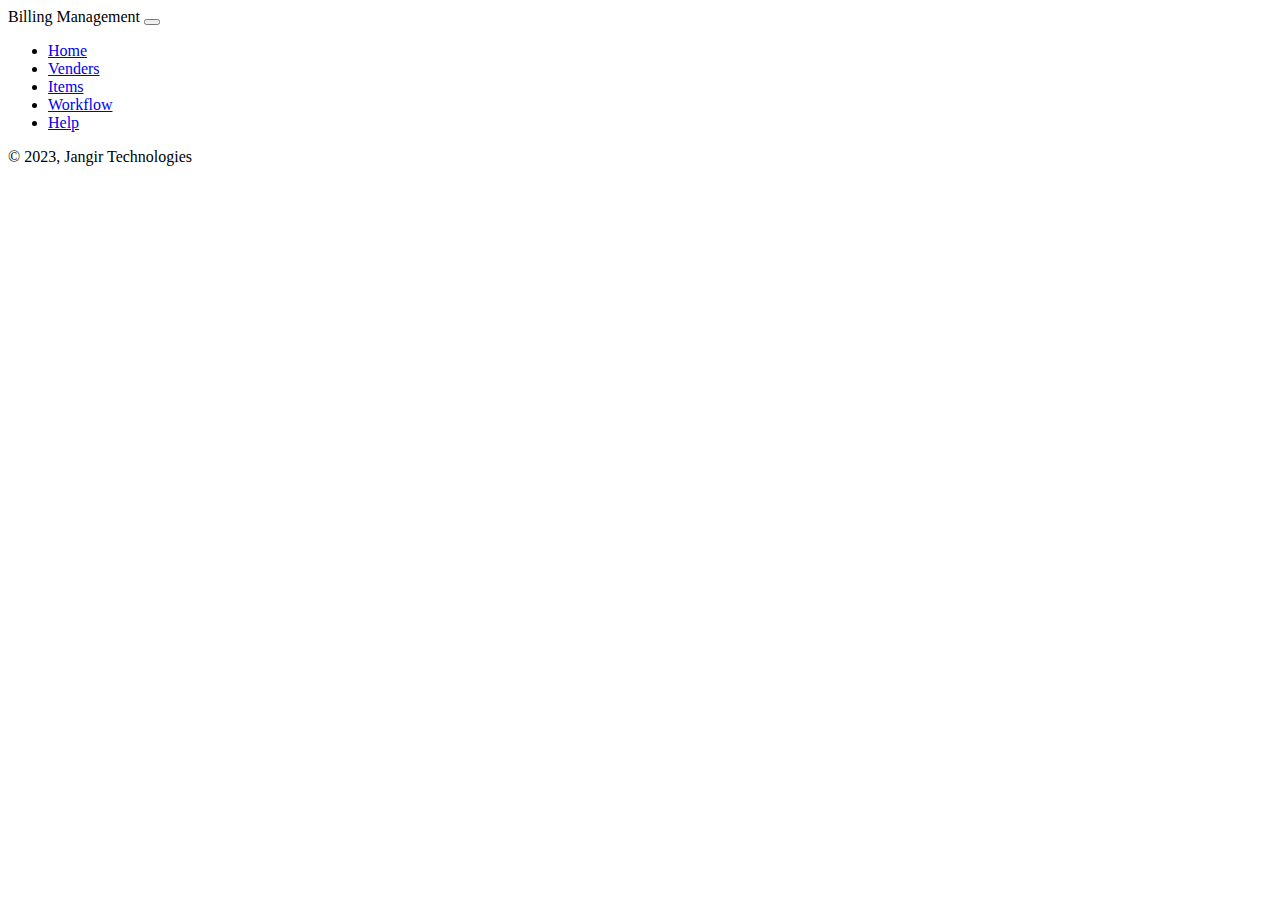
==== BillingManagement/wwwroot/Index.html @ 33c60c89 "css fix" ====
﻿<!DOCTYPE html>
<html>
<head>
    <meta charset="utf-8" />
    <meta name="viewport" content="width=device-width, initial-scale=1.0" />
    <title>Billing Management - Home</title>

    <link href="https://cdn.jsdelivr.net/npm/bootstrap@5.3.0-alpha2/dist/css/bootstrap.min.css"
          rel="stylesheet"
          integrity="sha384-aFq/bzH65dt+w6FI2ooMVUpc+21e0SRygnTpmBvdBgSdnuTN7QbdgL+OapgHtvPp"
          crossorigin="anonymous" />
    <link href="styles/style.css" rel="stylesheet" />
</head>
<body>
    <header>
    </header>

    <div class="container"></div>

    <footer class="fixed-bottom p-3 bg-white">
    </footer>

    <script src="https://cdn.jsdelivr.net/npm/bootstrap@5.3.0-alpha2/dist/js/bootstrap.bundle.min.js"
            integrity="sha384-qKXV1j0HvMUeCBQ+QVp7JcfGl760yU08IQ+GpUo5hlbpg51QRiuqHAJz8+BrxE/N"
            crossorigin="anonymous"></script>

    <script src="scripts/script.js"></script>
</body>
</html>
---- BillingManagement/wwwroot/styles/style.css ----
﻿.nav-link.active {
    font-weight: 600;
    color: #fff
}

.veritical-divider-2rem {
    width: 100%;
    height: 2rem;
}
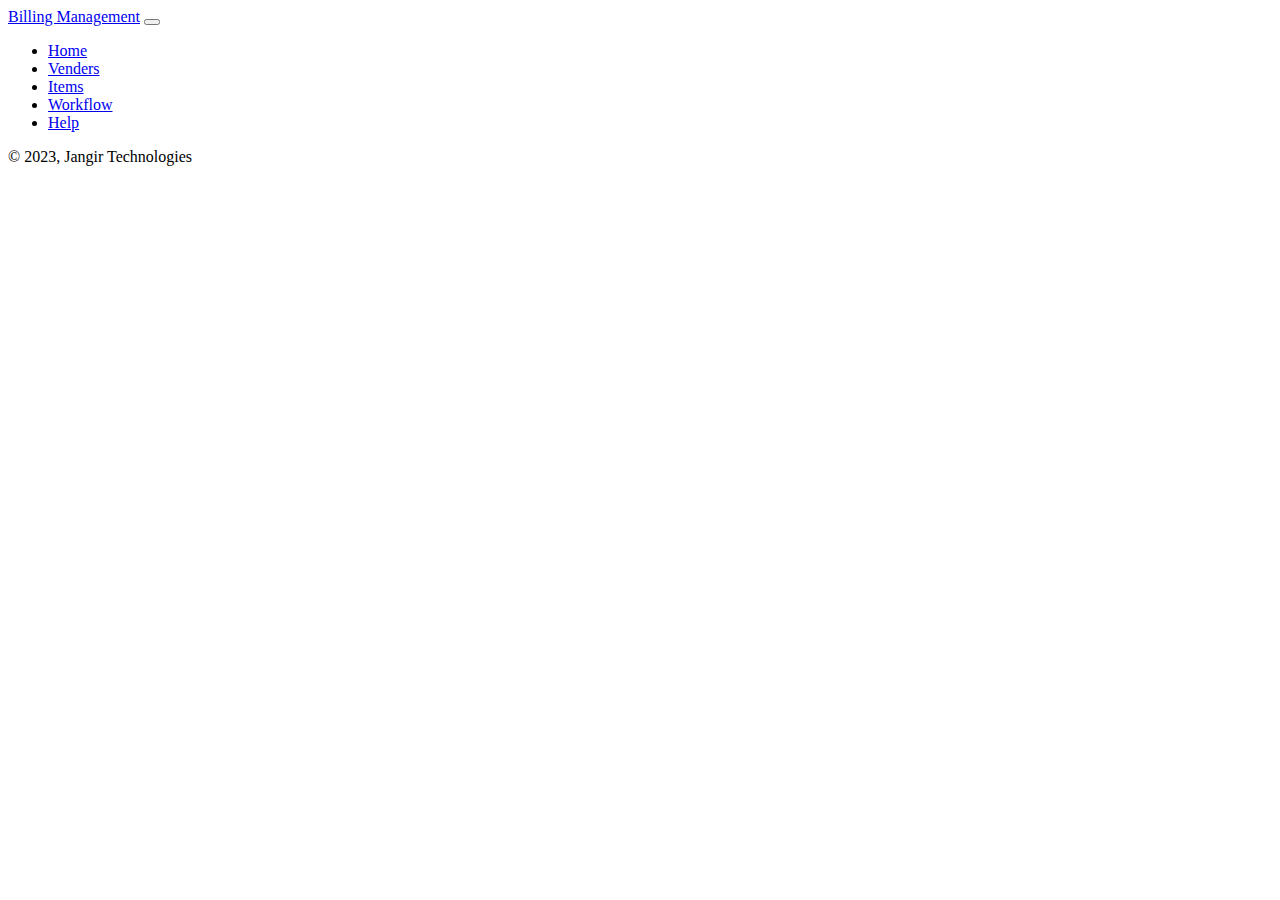
==== commit 1372071a: "add" ====
--- a/BillingManagement/wwwroot/Index.html
+++ b/BillingManagement/wwwroot/Index.html
@@ -15,7 +15,8 @@
     <header>
     </header>
 
-    <div class="container"></div>
+    <div class="container">
+    </div>
 
     <footer class="fixed-bottom p-3 bg-white">
     </footer>
--- a/BillingManagement/wwwroot/styles/style.css
+++ b/BillingManagement/wwwroot/styles/style.css
@@ -6,4 +6,13 @@
 .veritical-divider-2rem {
     width: 100%;
     height: 2rem;
+}
+
+.veritical-divider-1rem {
+    width: 100%;
+    height: 1rem;
+}
+
+.cursor-pointer {
+    cursor: pointer;
 }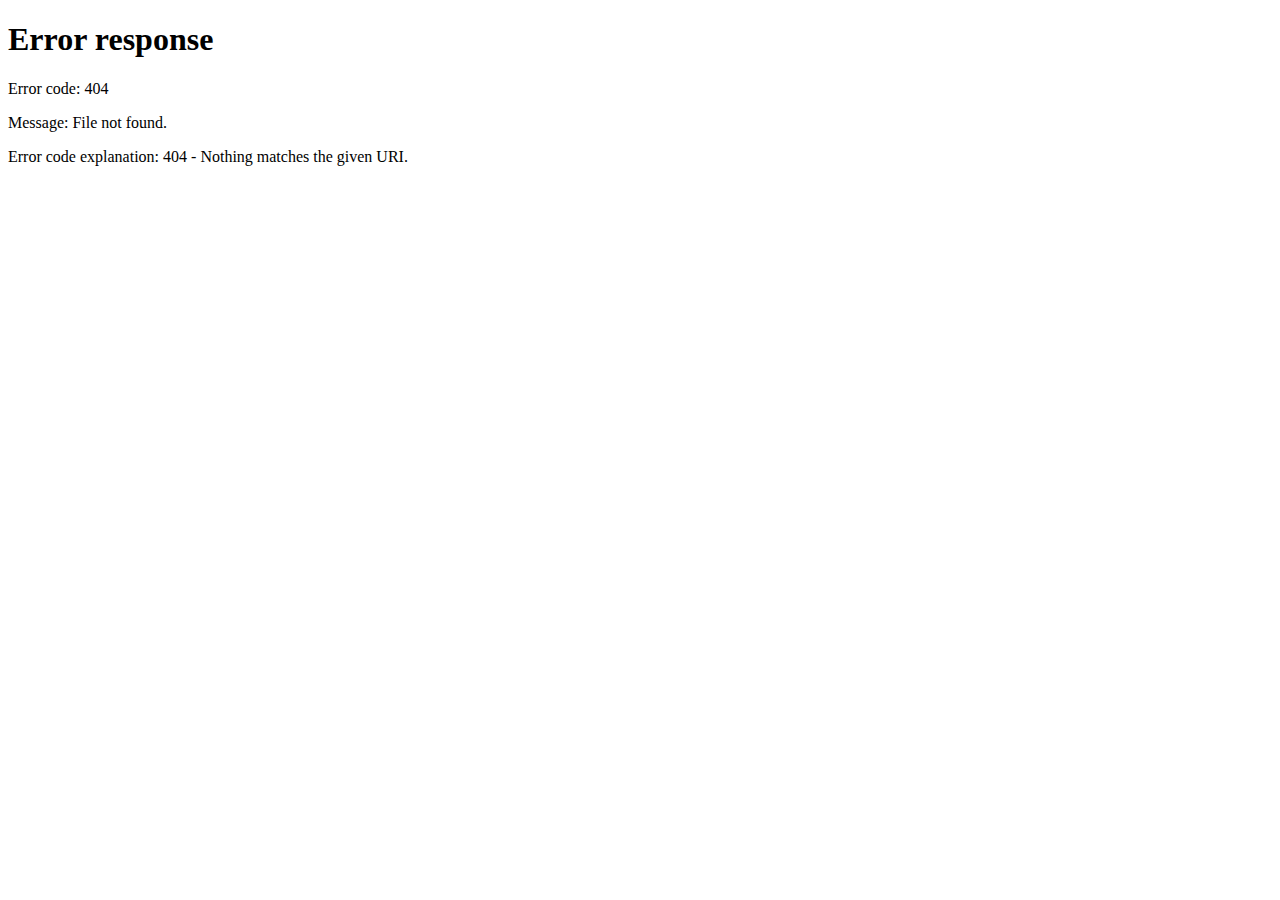
==== commit 0497b5d9: "Login page" ====
--- a/BillingManagement/wwwroot/Index.html
+++ b/BillingManagement/wwwroot/Index.html
@@ -25,6 +25,7 @@
             integrity="sha384-qKXV1j0HvMUeCBQ+QVp7JcfGl760yU08IQ+GpUo5hlbpg51QRiuqHAJz8+BrxE/N"
             crossorigin="anonymous"></script>
 
+    <script src="scripts/validateUserSession.js"></script>
     <script src="scripts/script.js"></script>
 </body>
 </html>--- a/BillingManagement/wwwroot/styles/style.css
+++ b/BillingManagement/wwwroot/styles/style.css
@@ -15,4 +15,20 @@
 
 .cursor-pointer {
     cursor: pointer;
+}
+
+a {
+    text-decoration: none;
+}
+
+.login-page {
+    width: 100%;
+    height: 70vh;
+    display: inline-block;
+    display: flex;
+    align-items: center;
+}
+
+.form-right i {
+    font-size: 100px;
 }